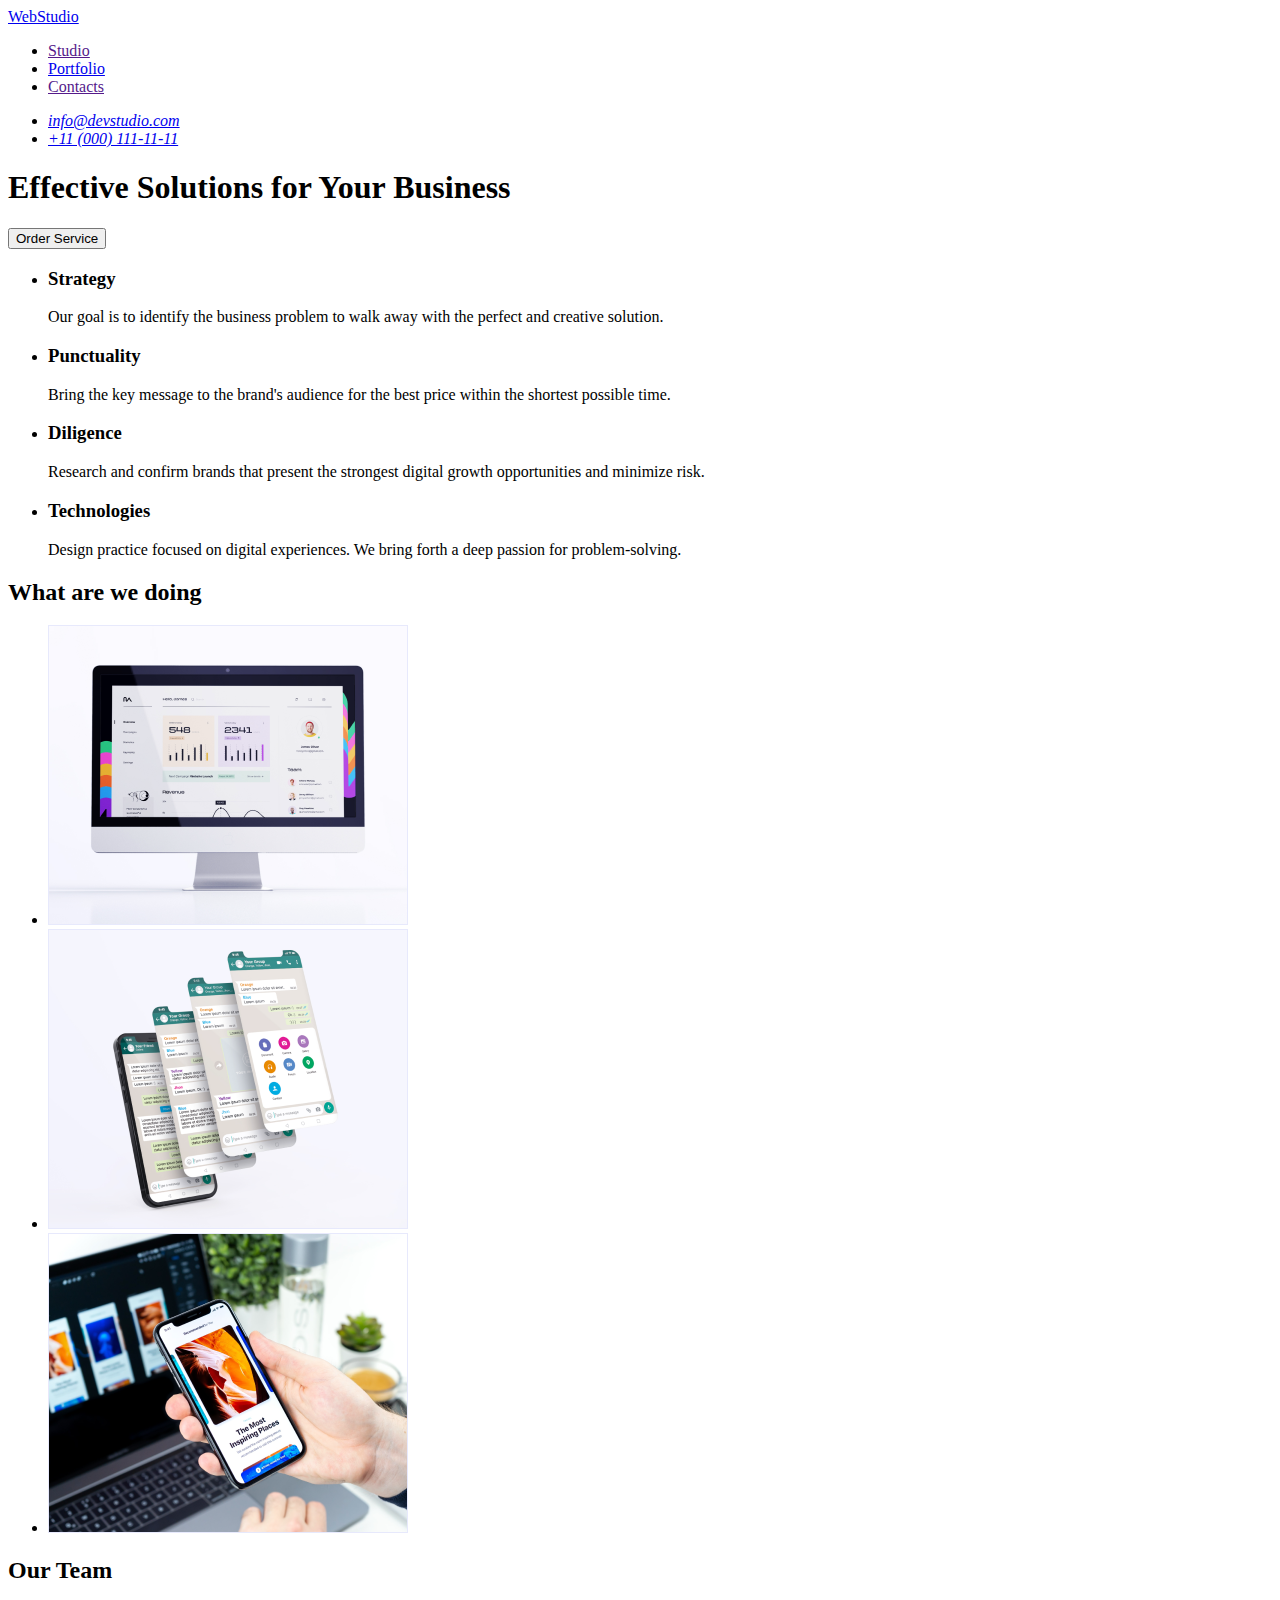
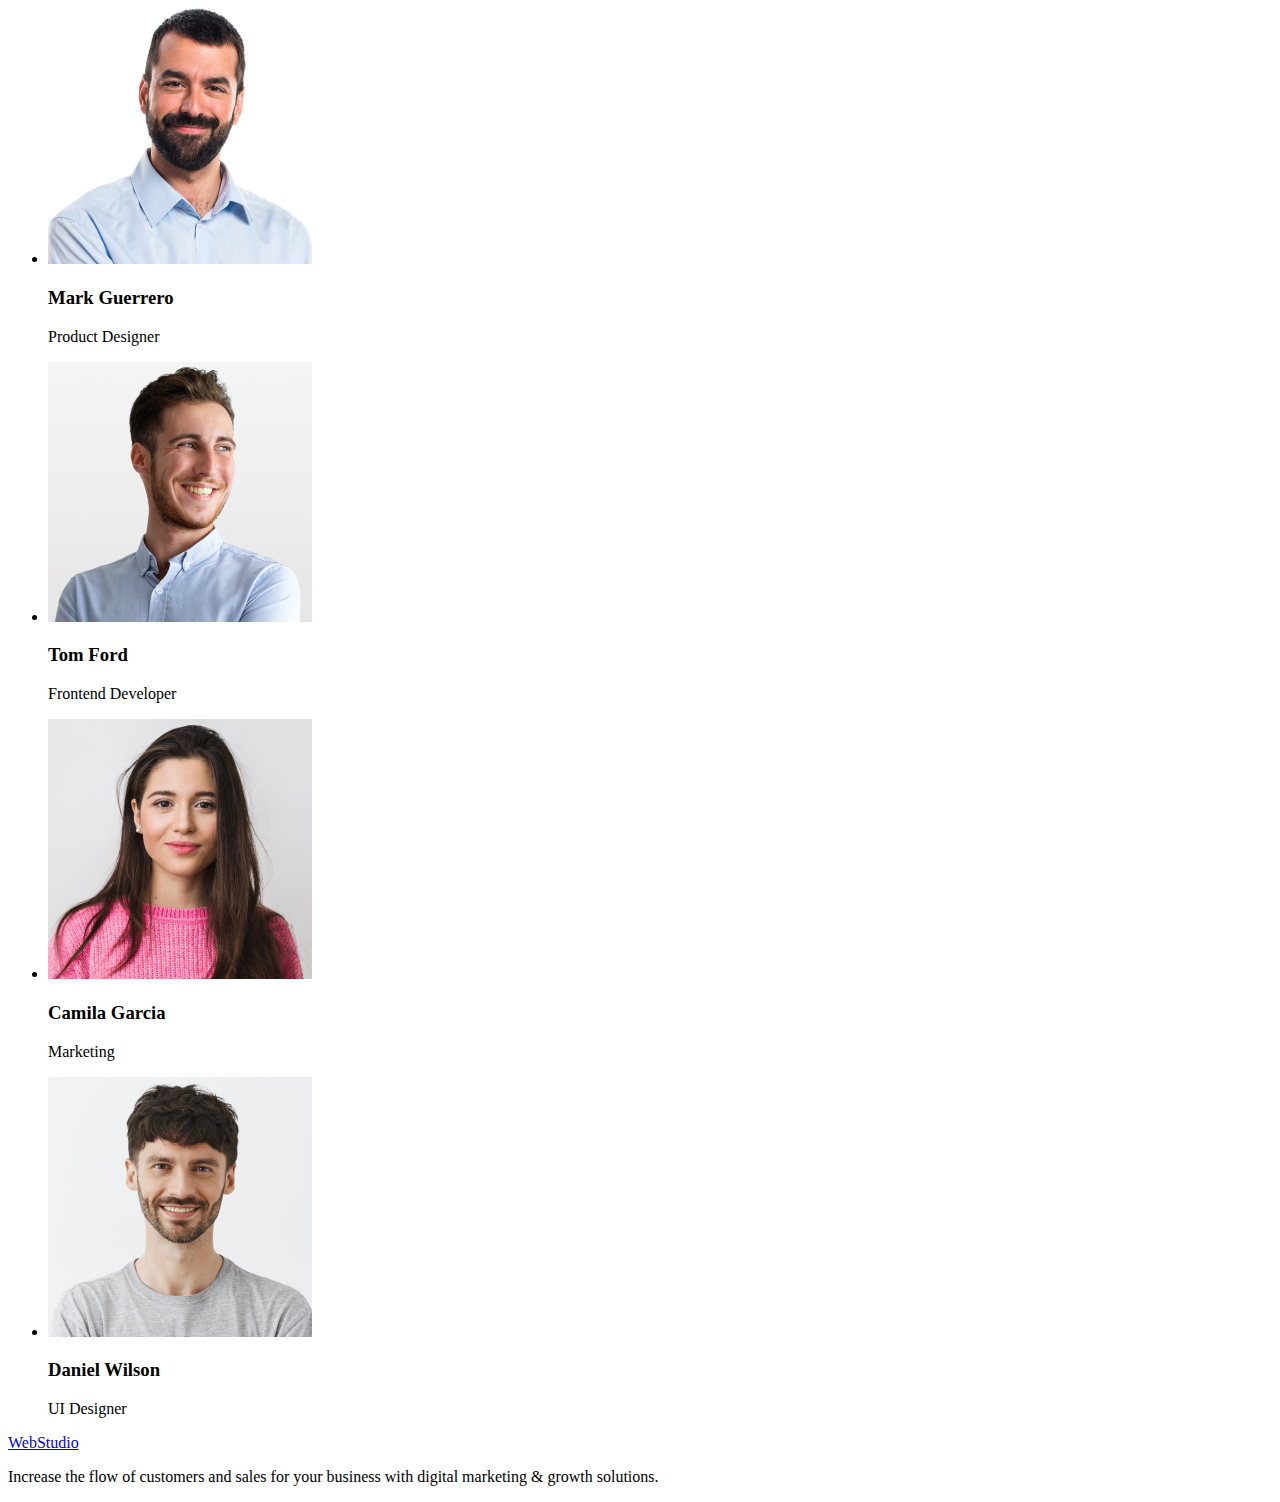
==== index.html @ b8b6bb98 "first" ====
<!DOCTYPE html>
<html lang="en">
  <head>
    <meta charset="UTF-8" />
    <meta http-equiv="X-UA-Compatible" content="IE=edge" />
    <meta name="viewport" content="width=device-width, initial-scale=1.0" />
    <title>WebStudio</title>
  </head>
  <body>
    <header>
      <nav>
        <a href="./index.html">WebStudio</a>
        <ul>
          <li><a href=""> Studio</a></li>
          <li><a href="./portfolio.html">Portfolio</a></li>
          <li><a href="">Contacts</a></li>
        </ul>
      </nav>
      <address>
        <ul>
          <li><a href="mailto:info@devstudio.com">info@devstudio.com</a></li>
          <li><a href="tel:+110001111111">+11 (000) 111-11-11</a></li>
        </ul>
      </address>
    </header>
    <main>
      <section>
        <h1>Effective Solutions for Your Business</h1>
        <button type="button">Order Service</button>
      </section>
      <section>
        <h2 hidden>Benefits</h2>
        <ul>
          <li>
            <h3>Strategy</h3>
            <p>
              Our goal is to identify the business problem to walk away with the perfect and
              creative solution.
            </p>
          </li>
          <li>
            <h3>Punctuality</h3>
            <p>
              Bring the key message to the brand's audience for the best price within the shortest
              possible time.
            </p>
          </li>
          <li>
            <h3>Diligence</h3>
            <p>
              Research and confirm brands that present the strongest digital growth opportunities
              and minimize risk.
            </p>
          </li>
          <li>
            <h3>Technologies</h3>
            <p>
              Design practice focused on digital experiences. We bring forth a deep passion for
              problem-solving.
            </p>
          </li>
        </ul>
      </section>
      <section>
        <h2>What are we doing</h2>
        <ul>
          <li>
            <img src="./images/monitor.jpg" alt="monitor" width="360" height="300" />
          </li>
          <li>
            <img src="./images/phonescreens.jpg" alt="phonescreens" width="360" height="300" />
          </li>
          <li>
            <img src="./images/phone.jpg" alt="phone" width="360" height="300" />
          </li>
        </ul>
      </section>
      <section>
        <h2>Our Team</h2>
        <ul>
          <li>
            <img src="./images/mark.jpg" alt="mark" width="264" height="260" />
            <h3>Mark Guerrero</h3>
            <p>Product Designer</p>
          </li>
          <li>
            <img src="./images/tom.jpg" alt="tom" width="264" height="260" />
            <h3>Tom Ford</h3>
            <p>Frontend Developer</p>
          </li>
          <li>
            <img src="./images/camila.jpg" alt="camila" width="264" height="260" />
            <h3>Camila Garcia</h3>
            <p>Marketing</p>
          </li>
          <li>
            <img src="./images/daniel.jpg" alt="daniel" width="264" height="260" />
            <h3>Daniel Wilson</h3>
            <p>UI Designer</p>
          </li>
        </ul>
      </section>
    </main>
    <footer>
      <a href="./index.html">WebStudio</a>
      <p>
        Increase the flow of customers and sales for your business with digital marketing & growth
        solutions.
      </p>
    </footer>
  </body>
</html>
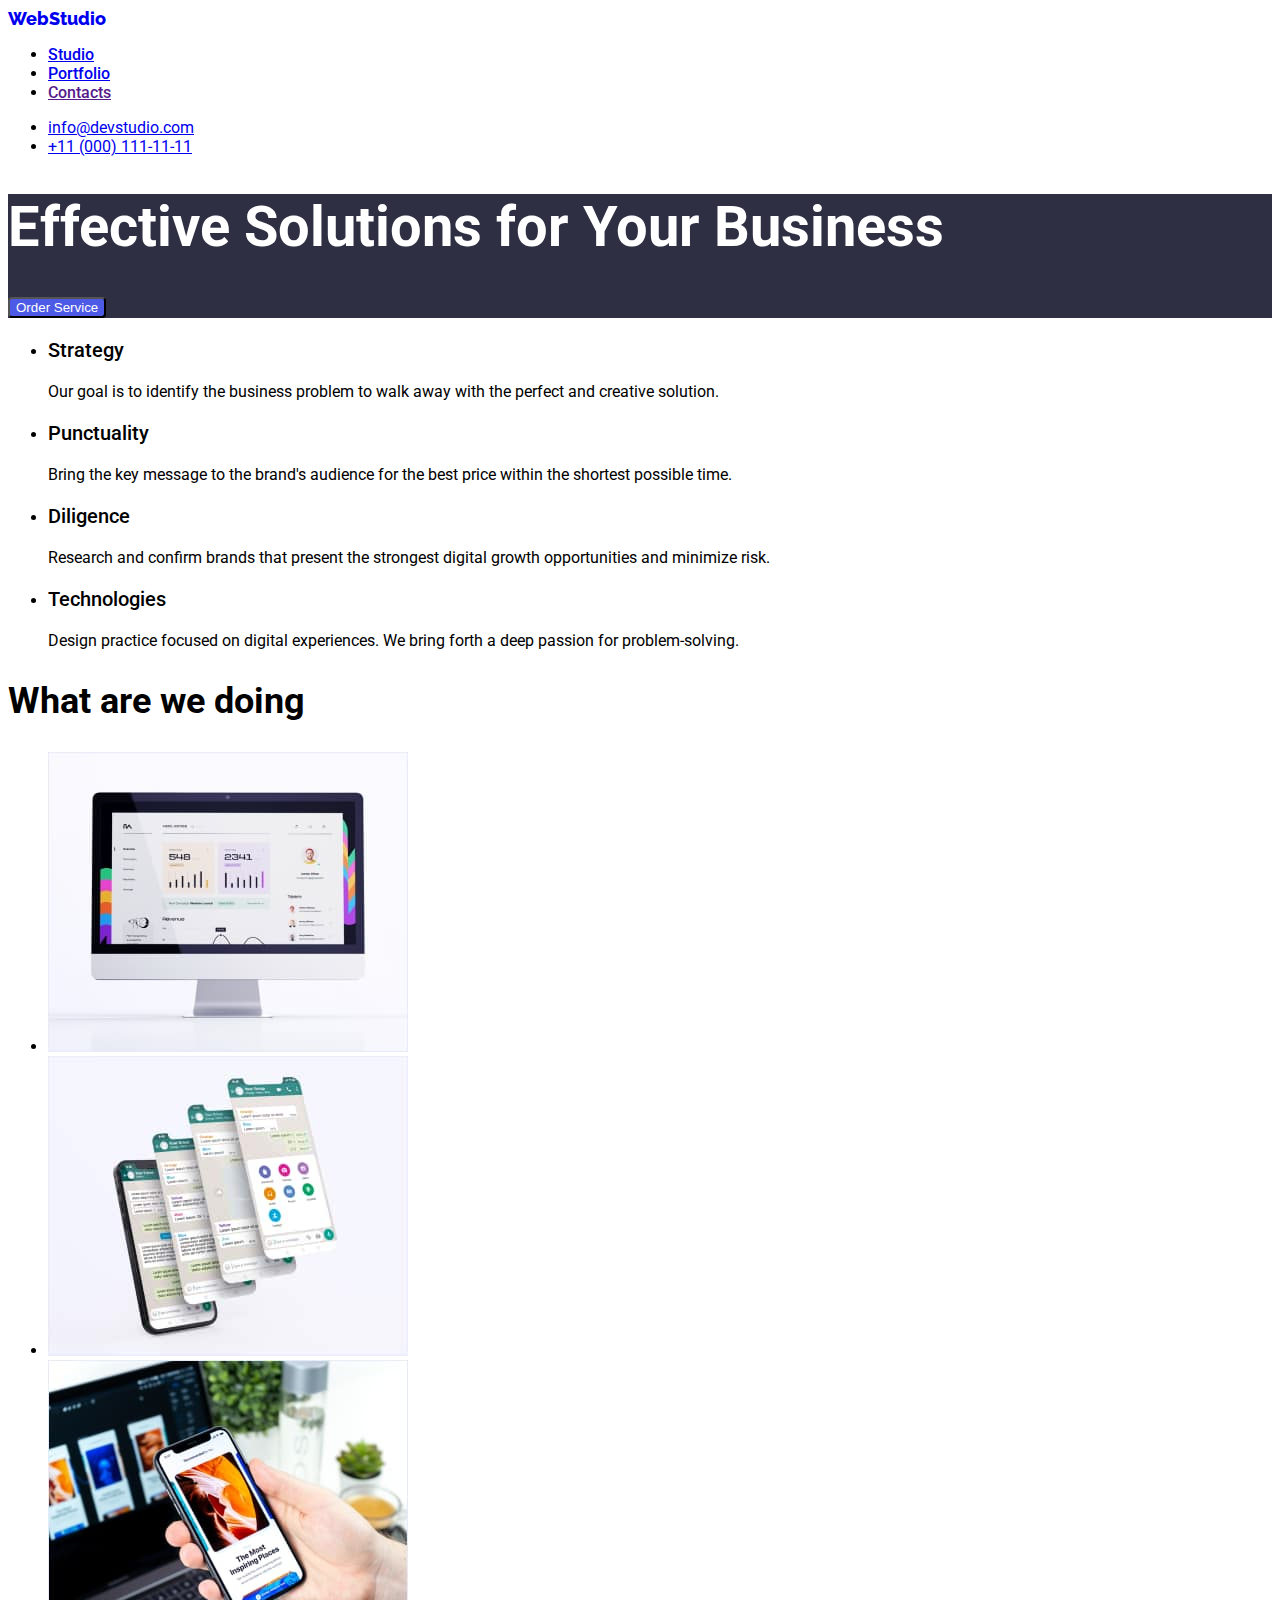
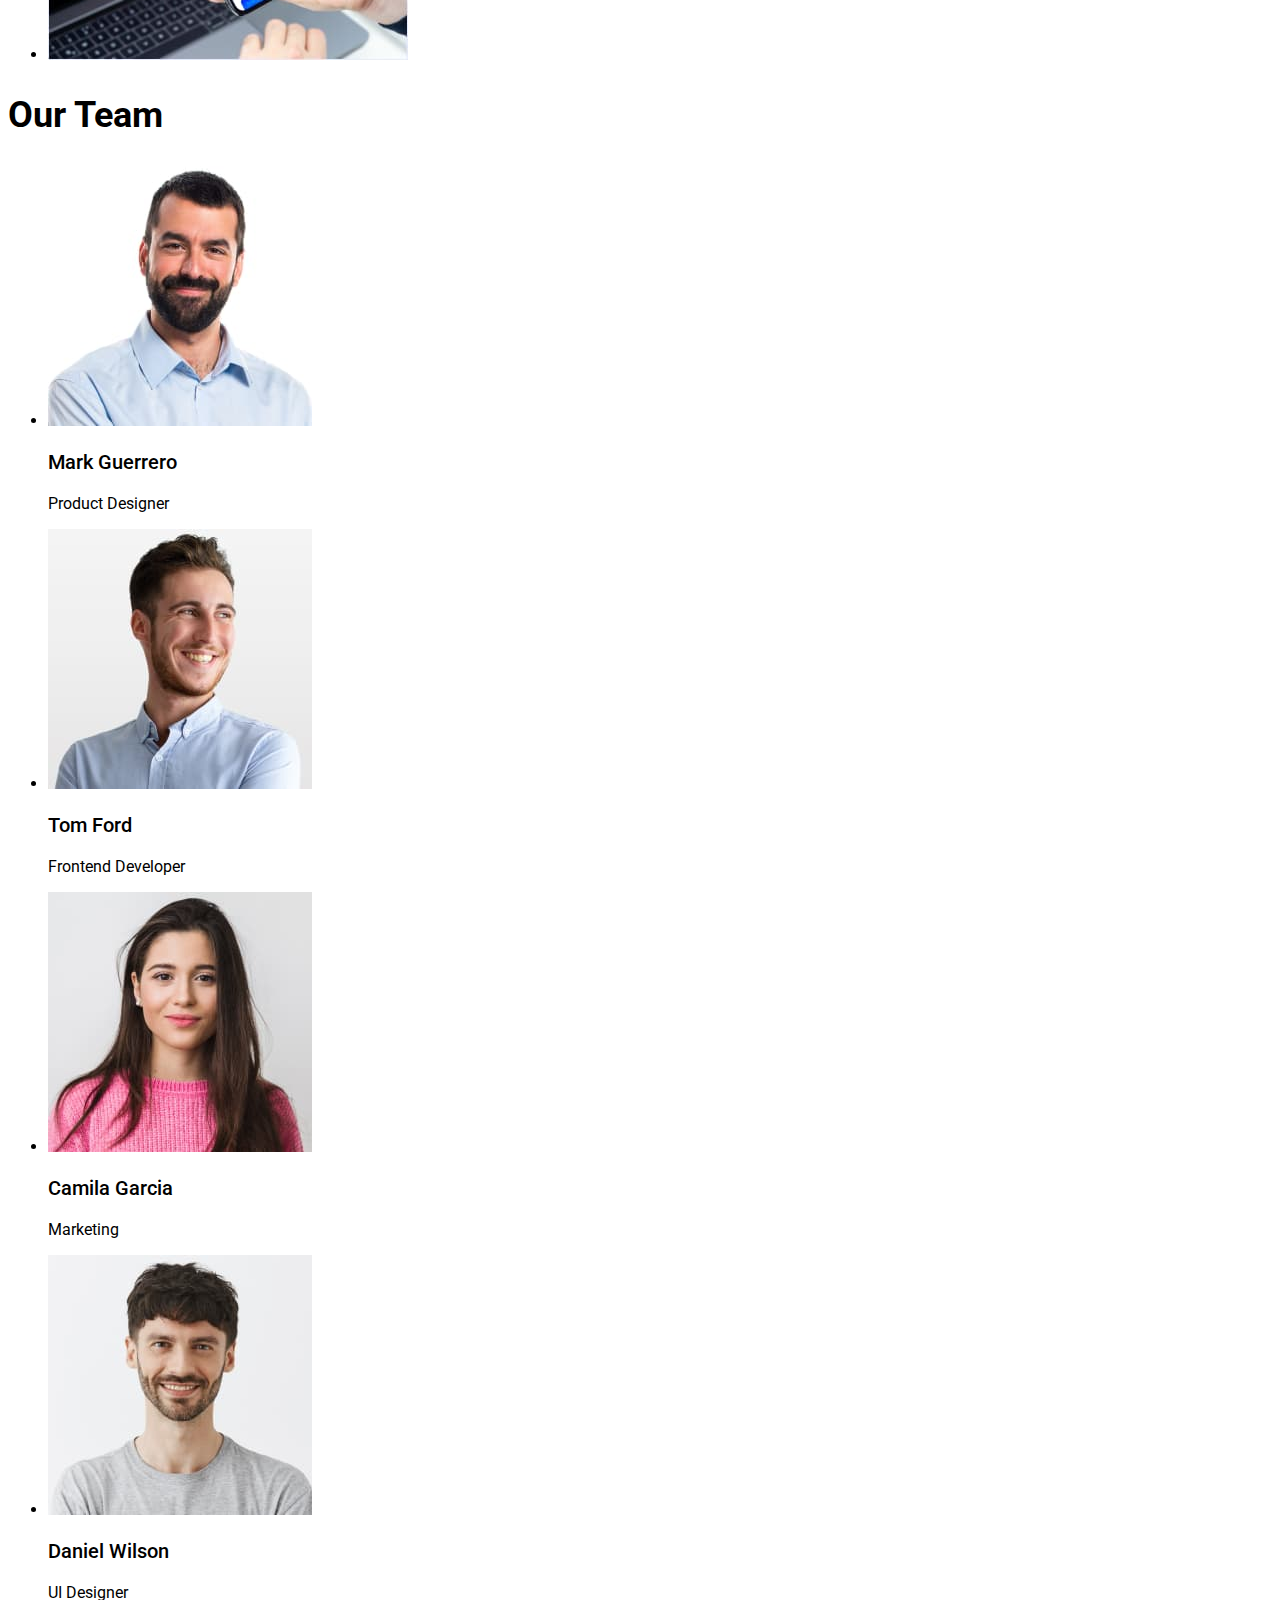
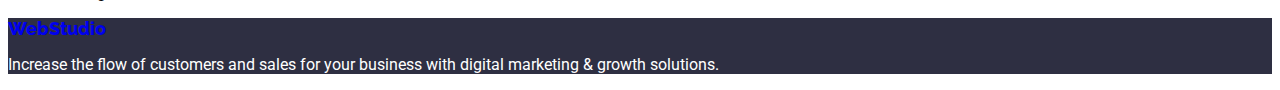
==== commit a3a8aebb: "cmt" ====
--- a/index.html
+++ b/index.html
@@ -1,111 +1,143 @@
 <!DOCTYPE html>
 <html lang="en">
   <head>
+    <link rel="preconnect" href="https://fonts.googleapis.com" />
+    <link rel="preconnect" href="https://fonts.gstatic.com" crossorigin />
+    <link
+      href="https://fonts.googleapis.com/css2?family=Raleway:wght@800&family=Roboto:wght@400;500;700;900&display=swap"
+      rel="stylesheet"
+    />
+    <link href="./css/style.css" rel="stylesheet" />
     <meta charset="UTF-8" />
     <meta http-equiv="X-UA-Compatible" content="IE=edge" />
     <meta name="viewport" content="width=device-width, initial-scale=1.0" />
     <title>WebStudio</title>
   </head>
-  <body>
+  <body style="font-family: Roboto;">
     <header>
       <nav>
-        <a href="./index.html">WebStudio</a>
-        <ul>
-          <li><a href=""> Studio</a></li>
+        <a href="./index.html" class="logo_style">WebStudio</a>
+        <ul class="nav_style">
+          <li><a href="./index.html"> Studio</a></li>
           <li><a href="./portfolio.html">Portfolio</a></li>
           <li><a href="">Contacts</a></li>
         </ul>
       </nav>
       <address>
-        <ul>
+        <ul class="address_style">
           <li><a href="mailto:info@devstudio.com">info@devstudio.com</a></li>
           <li><a href="tel:+110001111111">+11 (000) 111-11-11</a></li>
         </ul>
       </address>
     </header>
     <main>
-      <section>
-        <h1>Effective Solutions for Your Business</h1>
-        <button type="button">Order Service</button>
+      <section class="main_section">
+        <h1 class="header1_style">Effective Solutions for Your Business</h1>
+        <button type="button" class="order_btn" cursor>Order Service</button>
       </section>
       <section>
         <h2 hidden>Benefits</h2>
         <ul>
           <li>
-            <h3>Strategy</h3>
+            <h3  class="header3_style">Strategy</h3>
             <p>
-              Our goal is to identify the business problem to walk away with the perfect and
-              creative solution.
+              Our goal is to identify the business problem to walk away with the
+              perfect and creative solution.
             </p>
           </li>
           <li>
-            <h3>Punctuality</h3>
+            <h3 class="header3_style">Punctuality</h3>
             <p>
-              Bring the key message to the brand's audience for the best price within the shortest
-              possible time.
+              Bring the key message to the brand's audience for the best price
+              within the shortest possible time.
             </p>
           </li>
           <li>
-            <h3>Diligence</h3>
+            <h3 class="header3_style">Diligence</h3>
             <p>
-              Research and confirm brands that present the strongest digital growth opportunities
-              and minimize risk.
+              Research and confirm brands that present the strongest digital
+              growth opportunities and minimize risk.
             </p>
           </li>
           <li>
-            <h3>Technologies</h3>
+            <h3 class="header3_style">Technologies</h3>
             <p>
-              Design practice focused on digital experiences. We bring forth a deep passion for
-              problem-solving.
+              Design practice focused on digital experiences. We bring forth a
+              deep passion for problem-solving.
             </p>
           </li>
         </ul>
       </section>
       <section>
-        <h2>What are we doing</h2>
+        <h2 class="header2_style">What are we doing</h2>
         <ul>
           <li>
-            <img src="./images/monitor.jpg" alt="monitor" width="360" height="300" />
+            <img
+              src="./images/monitor.jpg"
+              alt="monitor"
+              width="360"
+              height="300"
+            />
           </li>
           <li>
-            <img src="./images/phonescreens.jpg" alt="phonescreens" width="360" height="300" />
+            <img
+              src="./images/phonescreens.jpg"
+              alt="phonescreens"
+              width="360"
+              height="300"
+            />
           </li>
           <li>
-            <img src="./images/phone.jpg" alt="phone" width="360" height="300" />
+            <img
+              src="./images/phone.jpg"
+              alt="phone"
+              width="360"
+              height="300"
+            />
           </li>
         </ul>
       </section>
       <section>
-        <h2>Our Team</h2>
+        <h2 class="header2_style">Our Team</h2>
         <ul>
           <li>
             <img src="./images/mark.jpg" alt="mark" width="264" height="260" />
-            <h3>Mark Guerrero</h3>
+            <h3 class="header3_style">Mark Guerrero</h3>
             <p>Product Designer</p>
           </li>
           <li>
             <img src="./images/tom.jpg" alt="tom" width="264" height="260" />
-            <h3>Tom Ford</h3>
+            <h3 class="header3_style">Tom Ford</h3>
             <p>Frontend Developer</p>
           </li>
           <li>
-            <img src="./images/camila.jpg" alt="camila" width="264" height="260" />
-            <h3>Camila Garcia</h3>
+            <img
+              src="./images/camila.jpg"
+              alt="camila"
+              width="264"
+              height="260"
+            />
+            <h3 class="header3_style">Camila Garcia</h3>
             <p>Marketing</p>
           </li>
           <li>
-            <img src="./images/daniel.jpg" alt="daniel" width="264" height="260" />
-            <h3>Daniel Wilson</h3>
+            <img
+              src="./images/daniel.jpg"
+              alt="daniel"
+              width="264"
+              height="260"
+            />
+            <h3 class="header3_style">Daniel Wilson</h3>
             <p>UI Designer</p>
           </li>
         </ul>
       </section>
     </main>
-    <footer>
-      <a href="./index.html">WebStudio</a>
+    <footer class="footer_style">
+      <a href="./index.html" class="logo_style">WebStudio</a>
       <p>
-        Increase the flow of customers and sales for your business with digital marketing & growth
-        solutions.
+        Increase the flow of customers and sales for your business with digital
+        marketing & growth solutions.
       </p>
     </footer>
   </body>
--- a/css/style.css
+++ b/css/style.css
@@ -0,0 +1,41 @@
+.logo_style{
+    font-family: Raleway;
+    font-weight: 800;
+    font-size: 18px;
+    text-decoration: none;
+}
+.nav_style li{
+    font-weight: 500;
+}
+.address_style li{
+    font-style: normal;
+}
+.header1_style {
+    font-family: Roboto;
+    font-weight: 700;
+    font-size: 56px;
+    color: #FFFFFF;
+}
+.order_btn{
+    background: #4D5AE5;
+    color: #FFFFFF;
+    border-radius: 4px;
+    cursor: pointer;
+}
+.main_section{
+    background-color: #2E2F42;
+}
+.header3_style{
+    font-weight: 500;
+    font-size: 20px;
+}
+.header2_style{
+    font-weight: 700;
+    font-size: 36px;
+}
+.footer_style{
+    background-color: #2E2F42;
+    color: #FFFFFF;
+   font-size: 16px;
+   font-weight: 400;
+}
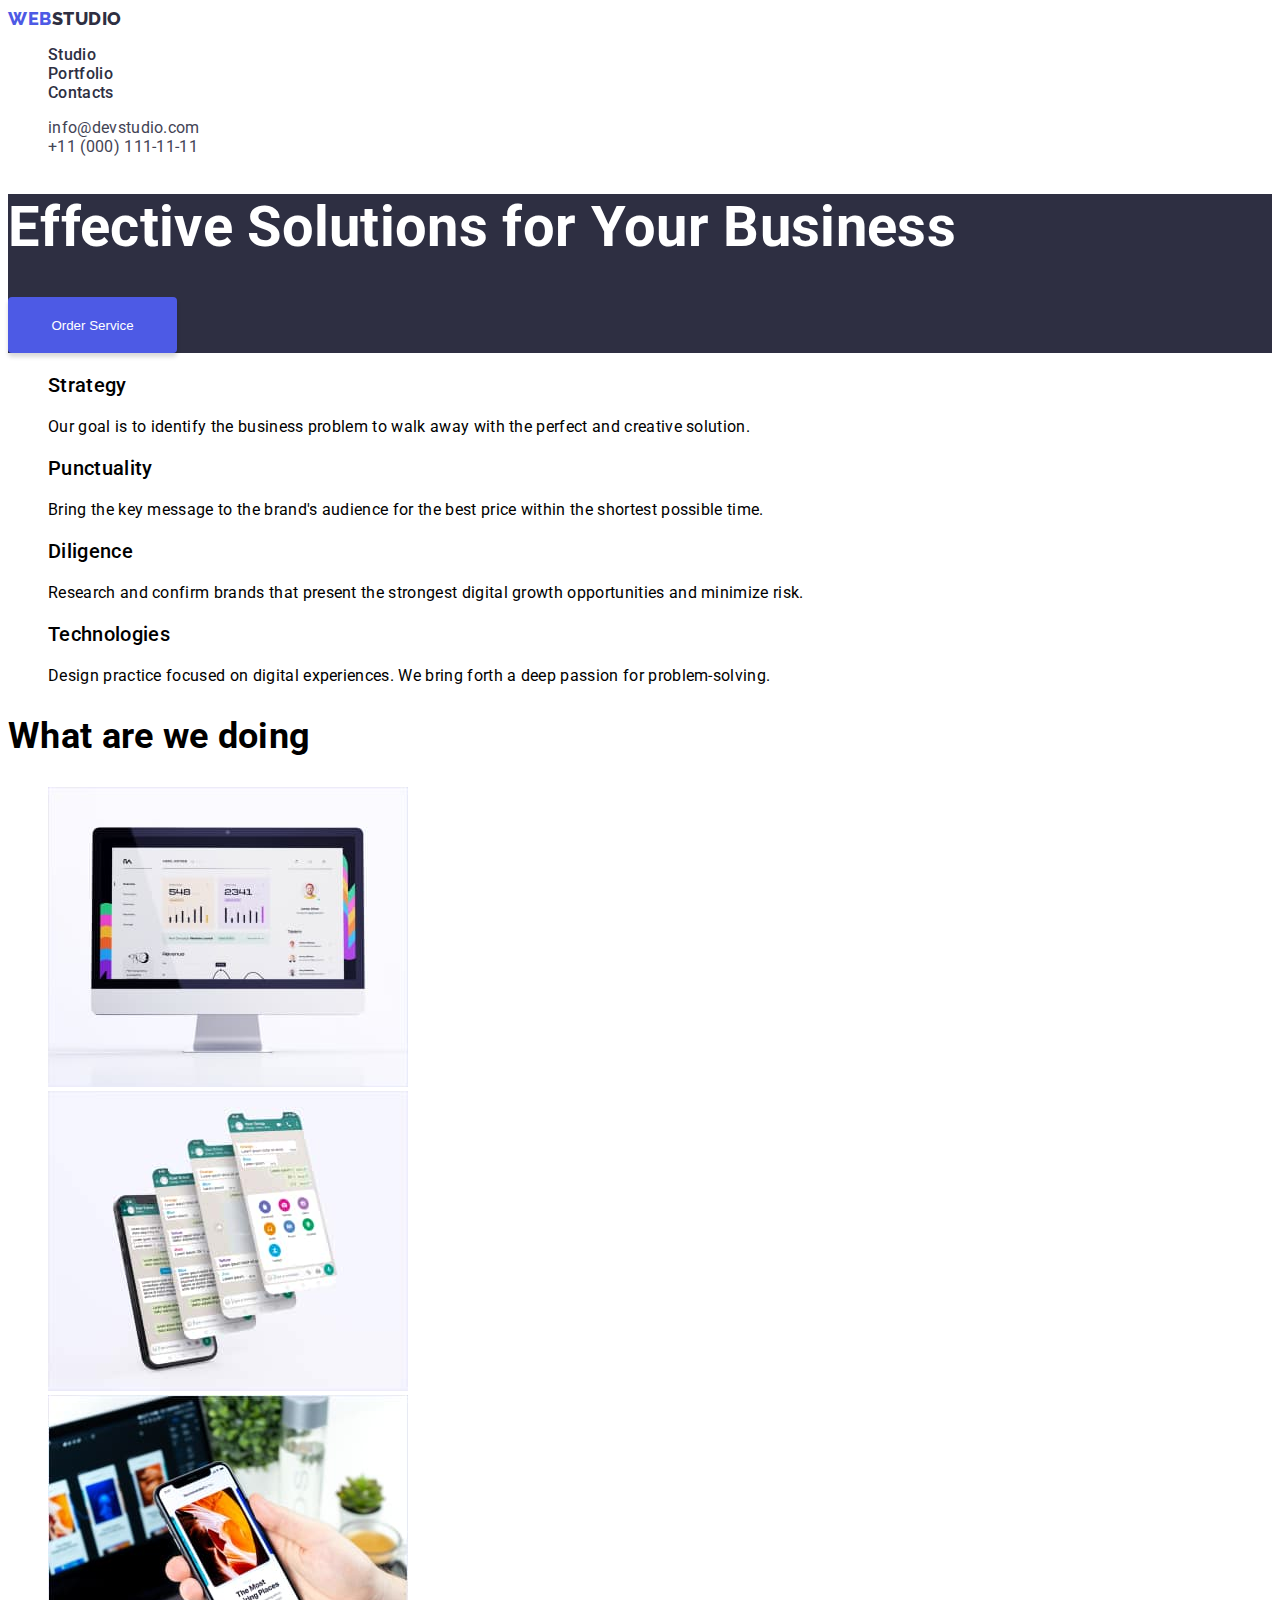
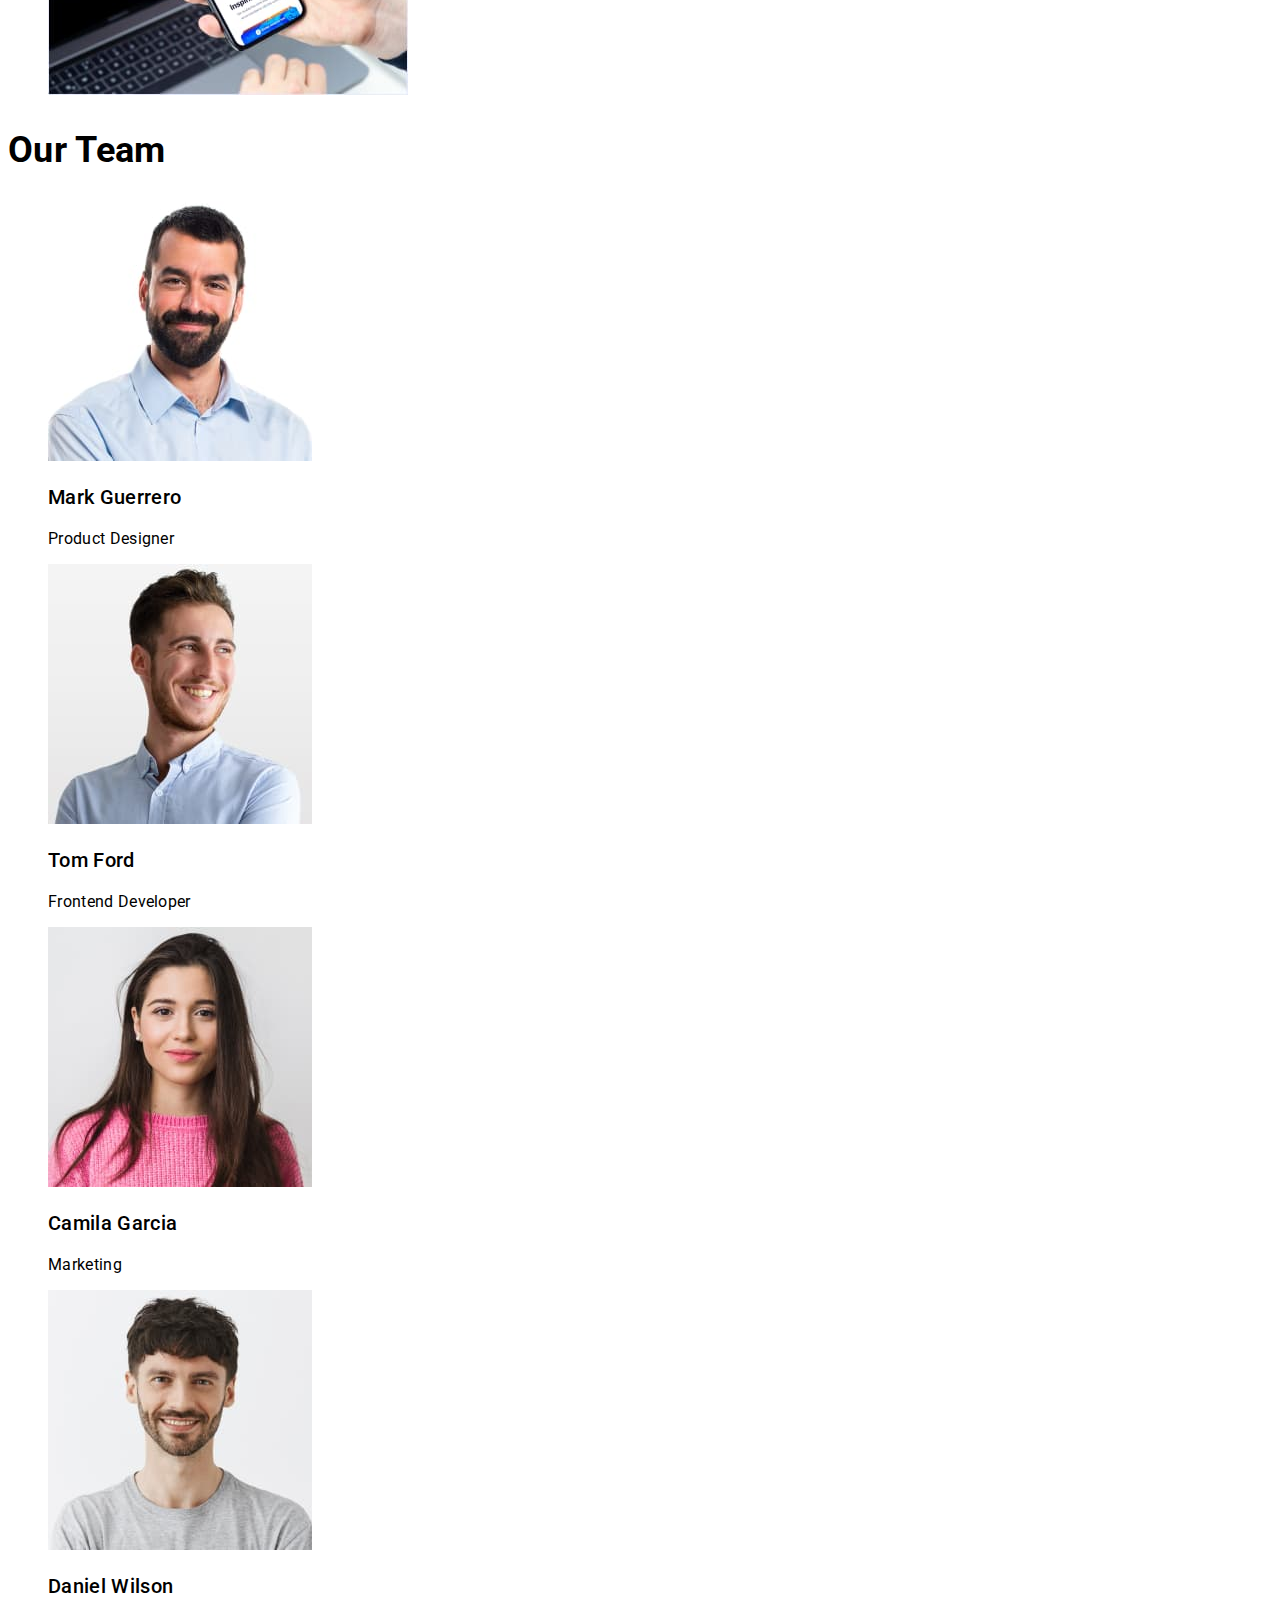
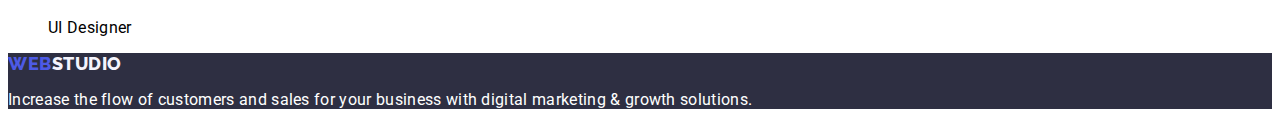
==== commit c6f37f5b: "cmt2" ====
--- a/index.html
+++ b/index.html
@@ -13,10 +13,12 @@
     <meta name="viewport" content="width=device-width, initial-scale=1.0" />
     <title>WebStudio</title>
   </head>
-  <body style="font-family: Roboto;">
+  <body>
     <header>
       <nav>
-        <a href="./index.html" class="logo_style">WebStudio</a>
+        <a href="./index.html" class="logo_style"
+          ><span class="logospan_style">Web</span>Studio</a
+        >
         <ul class="nav_style">
           <li><a href="./index.html"> Studio</a></li>
           <li><a href="./portfolio.html">Portfolio</a></li>
@@ -37,9 +39,9 @@
       </section>
       <section>
         <h2 hidden>Benefits</h2>
-        <ul>
+        <ul class="undottedlist_style">
           <li>
-            <h3  class="header3_style">Strategy</h3>
+            <h3 class="header3_style">Strategy</h3>
             <p>
               Our goal is to identify the business problem to walk away with the
               perfect and creative solution.
@@ -70,7 +72,7 @@
       </section>
       <section>
         <h2 class="header2_style">What are we doing</h2>
-        <ul>
+        <ul class="undottedlist_style">
           <li>
             <img
               src="./images/monitor.jpg"
@@ -99,7 +101,7 @@
       </section>
       <section>
         <h2 class="header2_style">Our Team</h2>
-        <ul>
+        <ul class="undottedlist_style">
           <li>
             <img src="./images/mark.jpg" alt="mark" width="264" height="260" />
             <h3 class="header3_style">Mark Guerrero</h3>
@@ -134,7 +136,10 @@
       </section>
     </main>
     <footer class="footer_style">
-      <a href="./index.html" class="logo_style">WebStudio</a>
+      <a href="./index.html" class="logo_style"
+        ><span class="logospan_style">Web</span
+        ><span class="logospanfooter_style">Studio</span></a
+      >
       <p>
         Increase the flow of customers and sales for your business with digital
         marketing & growth solutions.
--- a/css/style.css
+++ b/css/style.css
@@ -1,14 +1,65 @@
+body{ 
+    font-family: Roboto;
+    font-weight: 400;
+    font-size: 16px;
+    letter-spacing: 0.02em;
+}
 .logo_style{
+    text-transform: uppercase;
+    letter-spacing: 0.03em;
     font-family: Raleway;
     font-weight: 800;
     font-size: 18px;
     text-decoration: none;
+    color: #2E2F42;
+}
+.logo_style:active {
+    font-family: Raleway;
+    font-weight: 800;
+    font-size: 18px;
+    line-height: normal;
+    text-decoration: none;
+    color: #2E2F42;
+}
+.logospan_style{
+ color: #4D5AE5;
+}
+.logospanfooter_style{
+color: #F4F4FD;
 }
 .nav_style li{
     font-weight: 500;
+    list-style: none;
+    text-decoration:none;
+}
+.nav_style li a{
+    text-decoration: none;
+    color: #2E2F42;
+}
+.nav_style li a:active { 
+    text-decoration: none;
+    color: #2E2F42;
+}
+.nav_style li a:hover {
+    text-decoration: underline;
+    color: #2E2F42;
 }
 .address_style li{
     font-style: normal;
+    list-style: none;
+    text-decoration: none;
+}
+.address_style li a { 
+    text-decoration: none;
+    color: #434455;
+}
+.address_style li a:active {
+    text-decoration: none;
+    color: #434455;
+}
+.address_style li a:hover {
+    text-decoration: underline;
+    color: #434455;
 }
 .header1_style {
     font-family: Roboto;
@@ -21,6 +72,13 @@
     color: #FFFFFF;
     border-radius: 4px;
     cursor: pointer;
+    width: 169px;
+    height: 56px;
+    box-shadow: 0px 4px 4px rgba(0, 0, 0, 0.15);
+    border-width: 0px;
+}
+.undottedlist_style li{
+ list-style: none;
 }
 .main_section{
     background-color: #2E2F42;
@@ -39,3 +97,37 @@
    font-size: 16px;
    font-weight: 400;
 }
+
+/*=============== PORTFOLIO ==============*/
+
+.portfoliobuttonslist{
+    list-style: none;
+}
+.portfoliobuttonslist button{
+    width: 116px;
+    height: 48px;
+    background: #F4F4FD;
+    border: 1px solid #E7E9FC;
+    border-radius: 4px;
+    color: #4D5AE5;
+    font-family: Roboto;
+    font-weight: 500;
+    font-size: 16px;
+}
+.portfoliobuttonslist button:hover , 
+.portfoliobuttonslist button:active {
+    cursor: pointer;
+    color: #FFFFFF;
+    background: #404BBF;
+    box-shadow: 0px 3px 1px rgba(0, 0, 0, 0.1), 0px 2px 1px rgba(0, 0, 0, 0.08), 0px 2px 2px rgba(0, 0, 0, 0.12);
+    border-radius: 4px;
+}
+
+.portfoliomenu_style{
+    list-style: none;
+}
+
+.portfoliomenu_style h2{
+    font-size: 20px;
+    font-weight: 500;
+}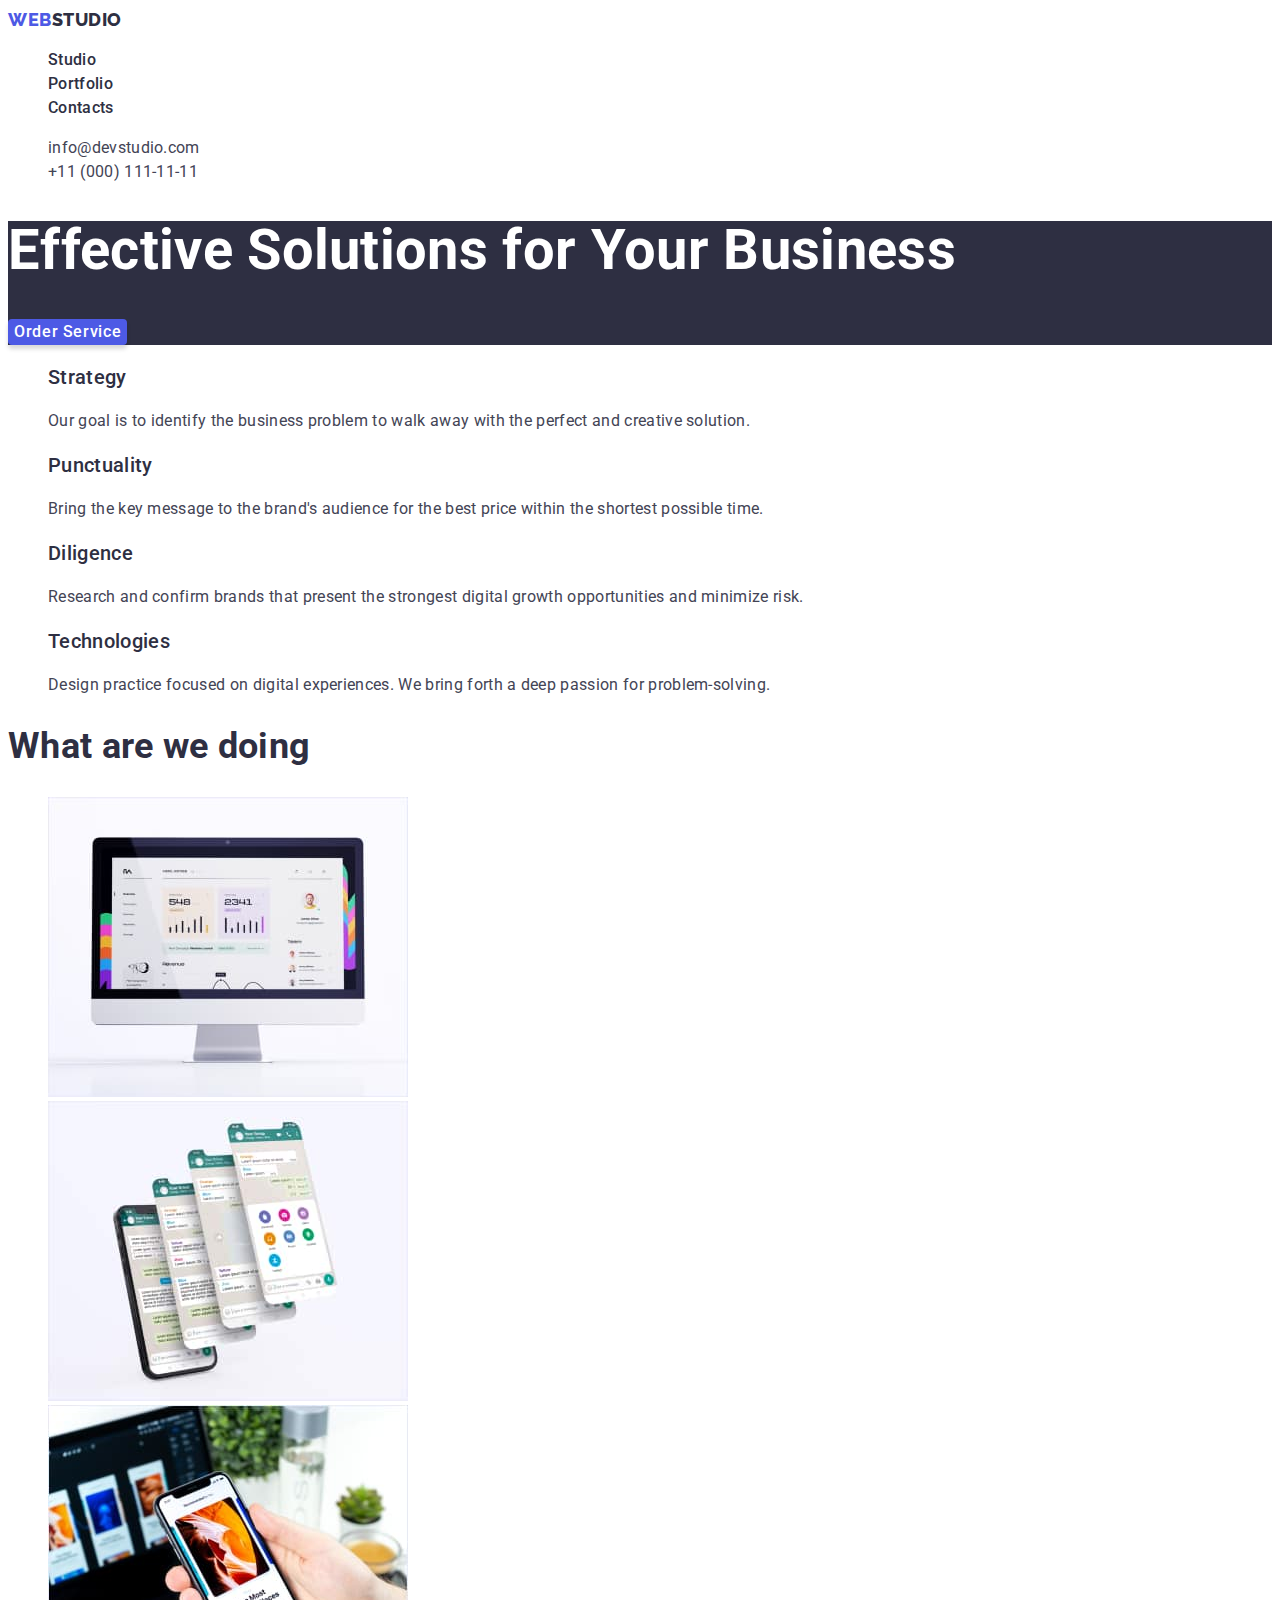
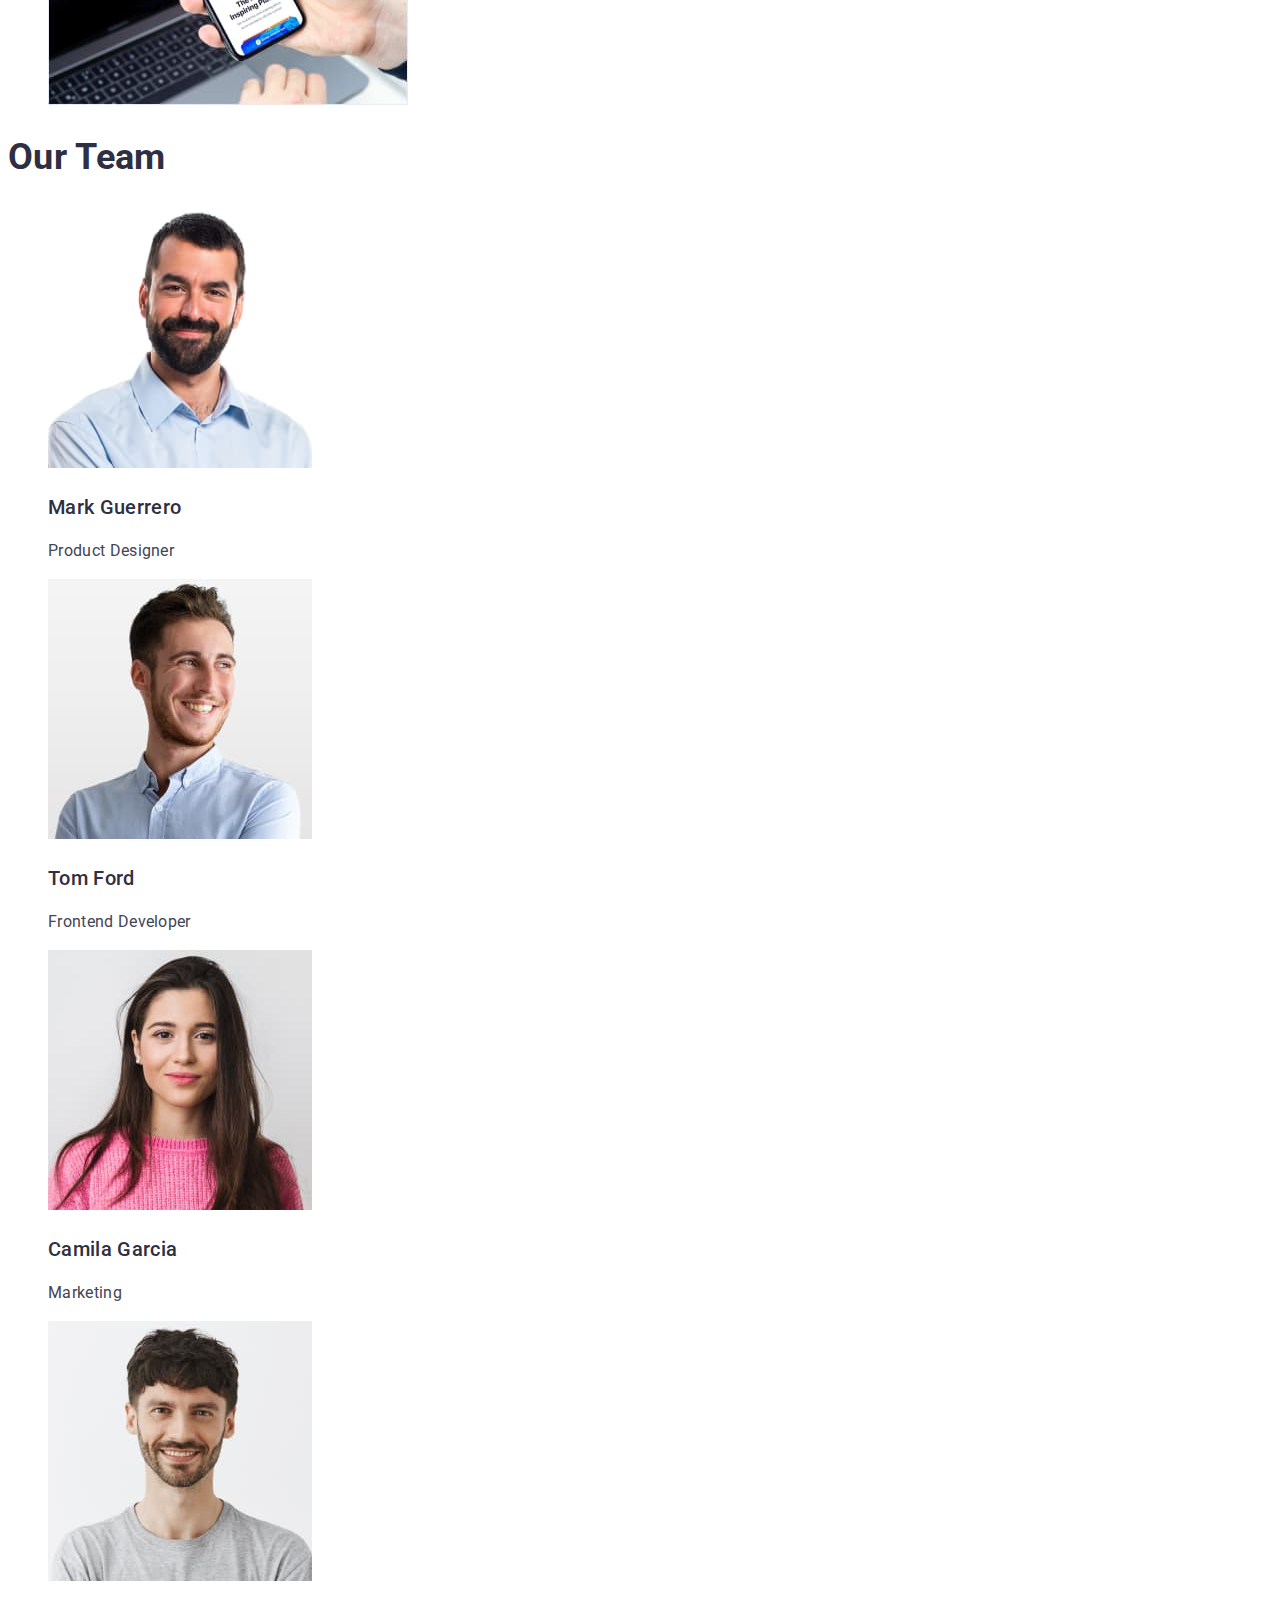
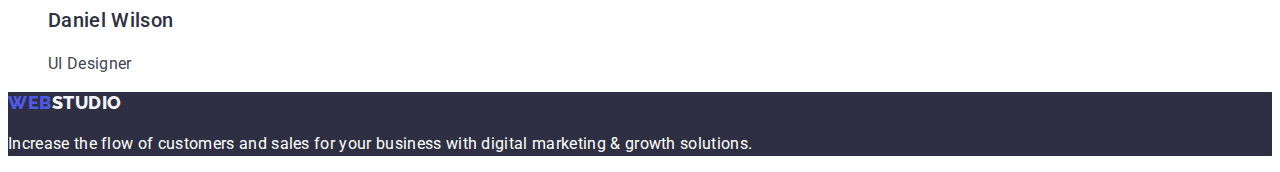
==== commit cb2c3853: "cmt4" ====
--- a/index.html
+++ b/index.html
@@ -39,7 +39,7 @@
       </section>
       <section>
         <h2 hidden>Benefits</h2>
-        <ul class="undottedlist_style">
+        <ul class="benefits_list">
           <li>
             <h3 class="header3_style">Strategy</h3>
             <p>
@@ -72,7 +72,7 @@
       </section>
       <section>
         <h2 class="header2_style">What are we doing</h2>
-        <ul class="undottedlist_style">
+        <ul class="services_style">
           <li>
             <img
               src="./images/monitor.jpg"
@@ -101,7 +101,7 @@
       </section>
       <section>
         <h2 class="header2_style">Our Team</h2>
-        <ul class="undottedlist_style">
+        <ul class="our_team_style">
           <li>
             <img src="./images/mark.jpg" alt="mark" width="264" height="260" />
             <h3 class="header3_style">Mark Guerrero</h3>
@@ -136,7 +136,7 @@
       </section>
     </main>
     <footer class="footer_style">
-      <a href="./index.html" class="logo_style"
+      <a href="./index.html" class="logo_style_footer"
         ><span class="logospan_style">Web</span
         ><span class="logospanfooter_style">Studio</span></a
       >
--- a/css/style.css
+++ b/css/style.css
@@ -1,101 +1,128 @@
+:root{
+    --primary-font: 'Roboto', sans-serif;
+    --secondary-font: 'Raleway', sans-serif;
+    --iris-color: #4d5ae5;
+    --ocean-color: #404bbf;
+    --navy-blue-color: #2e2f42;
+    --slate-color: #434455;
+    --cornflower-color: #e7e9fc;
+    --cloud-color: #f4f4fd;
+    --clean-white: #ffffff;
+
+}
 body{ 
-    font-family: Roboto;
-    font-weight: 400;
+    color: var(--slate-color);
+    font-family:  var(--primary-font);
     font-size: 16px;
     letter-spacing: 0.02em;
 }
 .logo_style{
     text-transform: uppercase;
     letter-spacing: 0.03em;
-    font-family: Raleway;
+    font-family: var(--secondary-font);
     font-weight: 800;
     font-size: 18px;
     text-decoration: none;
-    color: #2E2F42;
+    color: var(--navy-blue-color);
+    line-height: 1.33;
+
 }
-.logo_style:active {
-    font-family: Raleway;
-    font-weight: 800;
-    font-size: 18px;
-    line-height: normal;
-    text-decoration: none;
-    color: #2E2F42;
-}
+
 .logospan_style{
- color: #4D5AE5;
+ color: var(--iris-color);
 }
 .logospanfooter_style{
-color: #F4F4FD;
+color: var(--cloud-color);
 }
 .nav_style li{
     font-weight: 500;
     list-style: none;
     text-decoration:none;
+    line-height: 1.5;
 }
 .nav_style li a{
     text-decoration: none;
-    color: #2E2F42;
+    color: var(--navy-blue-color);
 }
-.nav_style li a:active { 
-    text-decoration: none;
-    color: #2E2F42;
-}
-.nav_style li a:hover {
-    text-decoration: underline;
-    color: #2E2F42;
+
+.nav_style li a:hover, .nav_style li a:focus {
+    color: var(--ocean-color);
 }
 .address_style li{
+    line-height: 1.5;
     font-style: normal;
     list-style: none;
     text-decoration: none;
 }
-.address_style li a { 
+.address_style li a{ 
     text-decoration: none;
-    color: #434455;
+    color: var(--slate-color);
 }
-.address_style li a:active {
-    text-decoration: none;
-    color: #434455;
-}
-.address_style li a:hover {
-    text-decoration: underline;
-    color: #434455;
+.address_style li a:hover, .address_style li a:focus {
+    color: var(--ocean-color);
 }
 .header1_style {
-    font-family: Roboto;
-    font-weight: 700;
+    font-family: var(--primary-font);
     font-size: 56px;
-    color: #FFFFFF;
+    line-height: 1.07;
+    color: var(--clean-white);
 }
 .order_btn{
-    background: #4D5AE5;
-    color: #FFFFFF;
+    font-family: var(--primary-font);
+    font-size: 16px;
+    font-weight: 500;
+    background: var(--iris-color);
+    color: var(--clean-white);
     border-radius: 4px;
     cursor: pointer;
-    width: 169px;
-    height: 56px;
     box-shadow: 0px 4px 4px rgba(0, 0, 0, 0.15);
     border-width: 0px;
+    line-height: 1.5;
+    letter-spacing: 0.04em;
 }
-.undottedlist_style li{
+.order_btn:hover, .order_btn:focus{
+    background: var(--ocean-color);
+    color: var(--cornflower-color);
+}
+.benefits_list{
  list-style: none;
+ line-height: 1.5;
+}
+.services_style{
+    list-style: none;
 }
 .main_section{
-    background-color: #2E2F42;
+    background-color: var(--navy-blue-color);
+}
+.our_team_style{
+list-style: none;
+line-height: 1.5;
 }
 .header3_style{
+    color: var(--navy-blue-color);
     font-weight: 500;
     font-size: 20px;
+    line-height: 1.2;
 }
 .header2_style{
-    font-weight: 700;
+    color: var(--navy-blue-color);
     font-size: 36px;
+    line-height: 1.11;
 }
 .footer_style{
-    background-color: #2E2F42;
-    color: #FFFFFF;
-   font-size: 16px;
-   font-weight: 400;
+    background-color: var(--navy-blue-color);
+    color: var(--clean-white);
+   line-height: 1.5;
+}
+.logo_style_footer{
+        text-transform: uppercase;
+        letter-spacing: 0.03em;
+        font-family: var(--secondary-font);
+        font-weight: 800;
+        font-size: 18px;
+        text-decoration: none;
+        color: var(--navy-blue-color);
+        line-height: 1.16;
 }
 
 /*=============== PORTFOLIO ==============*/
@@ -104,30 +131,26 @@
     list-style: none;
 }
 .portfoliobuttonslist button{
-    width: 116px;
-    height: 48px;
-    background: #F4F4FD;
-    border: 1px solid #E7E9FC;
+    letter-spacing: 0.04em;
+    line-height: 1.5;
+    background: var(--cloud-color);
+    border: 1px solid var(--cornflower-color);
     border-radius: 4px;
-    color: #4D5AE5;
-    font-family: Roboto;
+    color: var(--iris-color);
+    font-family: var(--primary-font);
     font-weight: 500;
     font-size: 16px;
 }
 .portfoliobuttonslist button:hover , 
 .portfoliobuttonslist button:active {
     cursor: pointer;
-    color: #FFFFFF;
-    background: #404BBF;
+    color: var(--clean-white);
+    background: var(--ocean-color);
     box-shadow: 0px 3px 1px rgba(0, 0, 0, 0.1), 0px 2px 1px rgba(0, 0, 0, 0.08), 0px 2px 2px rgba(0, 0, 0, 0.12);
     border-radius: 4px;
 }
 
 .portfoliomenu_style{
     list-style: none;
+    line-height: 1.5;
 }
-
-.portfoliomenu_style h2{
-    font-size: 20px;
-    font-weight: 500;
-}